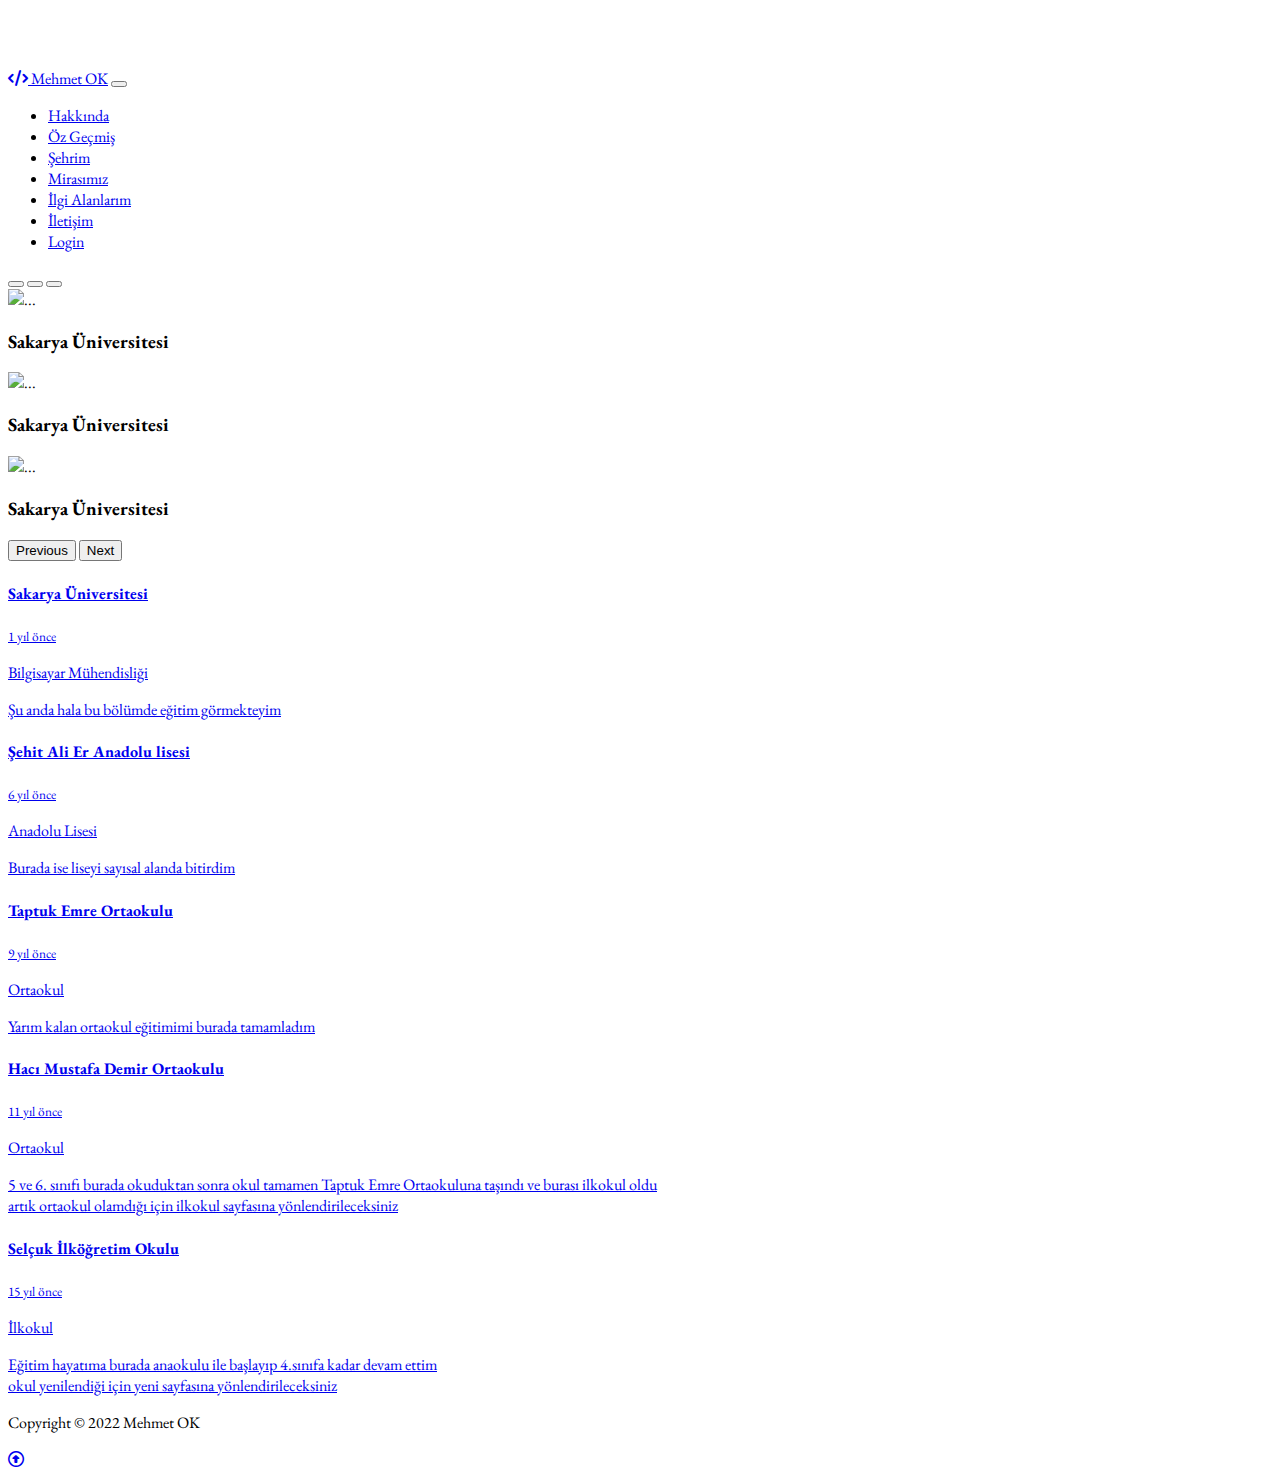
==== cv.html @ 1d38be31 "2. commit" ====
<!doctype html>
<html lang="en">

<head>
    <!-- Required meta tags -->
    <meta charset="utf-8">
    <meta name="viewport" content="width=device-width, initial-scale=1">
    <link href="https://cdn.jsdelivr.net/npm/bootstrap@5.1.3/dist/css/bootstrap.min.css" rel="stylesheet"
        integrity="sha384-1BmE4kWBq78iYhFldvKuhfTAU6auU8tT94WrHftjDbrCEXSU1oBoqyl2QvZ6jIW3" crossorigin="anonymous">
    <link rel="stylesheet" href="https://cdnjs.cloudflare.com/ajax/libs/font-awesome/6.1.1/css/all.min.css">
    <link rel="stylesheet" href="style.css" type="text/css">
    <title>Öz geçmiş</title>
</head>

<body>

    <!-- navbar-start -->
    <nav class="navbar navbar-expand-lg bg-dark navbar-dark fixed-top py-3">
        <div class="container">
            <a href="#" class="navbar-brand "><i class="fa-solid fa-code"></i><span class="fw-bolder"> Mehmet
                    OK</span></a>

            <!-- md den küçük olunca linkleri kapatıyor -->
            <button class="navbar-toggler" type="button" data-bs-toggle="collapse" data-bs-target="#navmenu">
                <span class="navbar-toggler-icon"></span>
            </button>
            <!-- md den küçük olunca linkleri kapatıyor -->

            <!-- linkler -->
            <div class="collapse navbar-collapse" id="navmenu">
                <ul class="navbar-nav ms-auto">
                    <li class="nav-item"><a href="hakkinda.html" class="nav-link ">Hakkında</a></li>
                    <li class="nav-item"><a href="#" class="nav-link active">Öz Geçmiş</a></li>
                    <li class="nav-item"><a href="sehrim.html" class="nav-link">Şehrim</a></li>
                    <li class="nav-item"><a href="#" class="nav-link">Mirasımız</a></li>
                    <li class="nav-item"><a href="#" class="nav-link">İlgi Alanlarım</a></li>
                    <li class="nav-item"><a href="#" class="nav-link">İletişim</a></li>
                    <li class="nav-item"><a href="#" class="nav-link">Login</a></li>
                </ul>
            </div>
            <!-- linkler -->
        </div>
    </nav>
    <!-- navbar-end -->

    <section class="text-light">
        <div class="container">
            <div id="carouselExampleIndicators" class="carousel slide" data-bs-ride="carousel">
                <div class="carousel-indicators">
                  <button type="button" data-bs-target="#carouselExampleIndicators" data-bs-slide-to="0" class="active" aria-current="true" aria-label="Slide 1"></button>
                  <button type="button" data-bs-target="#carouselExampleIndicators" data-bs-slide-to="1" aria-label="Slide 2"></button>
                  <button type="button" data-bs-target="#carouselExampleIndicators" data-bs-slide-to="2" aria-label="Slide 3"></button>                 
                </div>
                <div class="carousel-inner">
                  <div class="carousel-item active">
                    <img src="img/cv/saü.jfif" height="400" class="d-block w-100" alt="...">
                    <div class="carousel-caption d-none d-md-block">
                       <h3 class=" fw-bolder">Sakarya Üniversitesi</h3>                    
                    </div>
                  </div>
                  <div class="carousel-item">
                    <img src="img/cv/tptk.jpg" height="400" class="d-block w-100" alt="...">
                    <div class="carousel-caption d-none d-md-block">
                        <h3 class="text-dark fw-bolder">Sakarya Üniversitesi</h3>                    
                     </div>
                  </div>
                  <div class="carousel-item">
                    <img src="img/cv/haci.jpg" height="400" class="d-block w-100" alt="...">
                    <div class="carousel-caption d-none d-md-block">
                        <h3 class="text-dark fw-bolder">Sakarya Üniversitesi</h3>                    
                     </div>
                  </div>                                   
                </div>
                <button class="carousel-control-prev" type="button" data-bs-target="#carouselExampleIndicators" data-bs-slide="prev">
                  <span class="carousel-control-prev-icon" aria-hidden="true"></span>
                  <span class="visually-hidden">Previous</span>
                </button>
                <button class="carousel-control-next" type="button" data-bs-target="#carouselExampleIndicators" data-bs-slide="next">
                  <span class="carousel-control-next-icon" aria-hidden="true"></span>
                  <span class="visually-hidden">Next</span>
                </button>
              </div>
        </div>        
    </section>
    <section class="p-5">
        <div class="container">
            <div class="list-group">                                                               
                <a href="https://cs.sakarya.edu.tr" target="_blank" class="list-group-item list-group-item-action">
                    <div class="d-flex w-100 justify-content-between">
                        <h4 class="mb-1 fw-bolder">Sakarya Üniversitesi</h4>
                        <small class="text-muted">1 yıl önce</small>
                    </div>
                    <p class="mb-1">Bilgisayar Mühendisliği</p>
                    <article class="text-muted">Şu anda hala bu bölümde eğitim görmekteyim</article>
                </a>
                <a href="https://sehitalieral.meb.k12.tr" target="_blank" class="list-group-item list-group-item-action">
                    <div class="d-flex w-100 justify-content-between">
                        <h4 class="mb-1 fw-bolder">Şehit Ali Er Anadolu lisesi</h4>
                        <small class="text-muted">6 yıl önce</small>
                    </div>
                    <p class="mb-1">Anadolu Lisesi</p>
                    <article class="text-muted">Burada ise liseyi sayısal alanda bitirdim</article>
                </a>
                <a href="https://taptukemre.meb.k12.tr" target="_blank" class="list-group-item list-group-item-action">
                    <div class="d-flex w-100 justify-content-between">
                        <h4 class="mb-1 fw-bolder">Taptuk Emre Ortaokulu</h4>
                        <small class="text-muted">9 yıl önce</small>
                    </div>
                    <p class="mb-1">Ortaokul</p>
                    <article class="text-muted">Yarım kalan ortaokul eğitimimi burada tamamladım</article>
                </a>
                <a href="https://hacimustafademirilkokulu.meb.k12.tr" target="_blank" class="list-group-item list-group-item-action">
                    <div class="d-flex w-100 justify-content-between">
                        <h4 class="mb-1 fw-bolder">Hacı Mustafa Demir Ortaokulu</h4>
                        <small class="text-muted">11 yıl önce</small>
                    </div>
                    <p class="mb-1">Ortaokul</p>
                    <article class="text-muted">5 ve 6. sınıfı burada okuduktan sonra okul tamamen Taptuk Emre Ortaokuluna taşındı ve burası ilkokul oldu</article>
                    <article class="text-muted">artık ortaokul olamdığı için ilkokul sayfasına yönlendirileceksiniz</article>
                </a>
                <a href="https://aksarayselcukio.meb.k12.tr" target="_blank" class="list-group-item list-group-item-action " aria-current="true">
                    <div class="d-flex w-100 justify-content-between">
                        <h4 class="mb-1 fw-bolder">Selçuk İlköğretim Okulu</h4>
                        <small>15 yıl önce</small>
                    </div>
                    <p class="mb-1">İlkokul</p>
                    <article class="text-muted">Eğitim hayatıma burada anaokulu ile başlayıp 4.sınıfa kadar devam ettim</article>
                    <article class="text-muted">okul yenilendiği için yeni sayfasına yönlendirileceksiniz</article>
                </a>
                
                
                
            </div>
        </div>
    </section>






    <!-- footer-start -->
    <footer class="p-3  bg-dark text-white text-center position-relative">
        <div class="container">
            <p class="lead fs-6">Copyright &copy; 2022 Mehmet OK</p>
            <a href="#" class="position-absolute bottom-0 end-0 my-auto p-3">
                <i class="fa-regular fa-circle-up h1"></i>
            </a>
        </div>
    </footer>
    <!-- footer-end -->

    <script src="https://cdn.jsdelivr.net/npm/bootstrap@5.1.3/dist/js/bootstrap.bundle.min.js"
        integrity="sha384-ka7Sk0Gln4gmtz2MlQnikT1wXgYsOg+OMhuP+IlRH9sENBO0LRn5q+8nbTov4+1p"
        crossorigin="anonymous"></script>
</body>

</html>
---- style.css ----
@import url('https://fonts.googleapis.com/css2?family=EB+Garamond:wght@500&display=swap');

body{
  font-family: 'EB Garamond', serif;
}
body::before {
    display: block;
    content: '';
    height: 60px;
  }
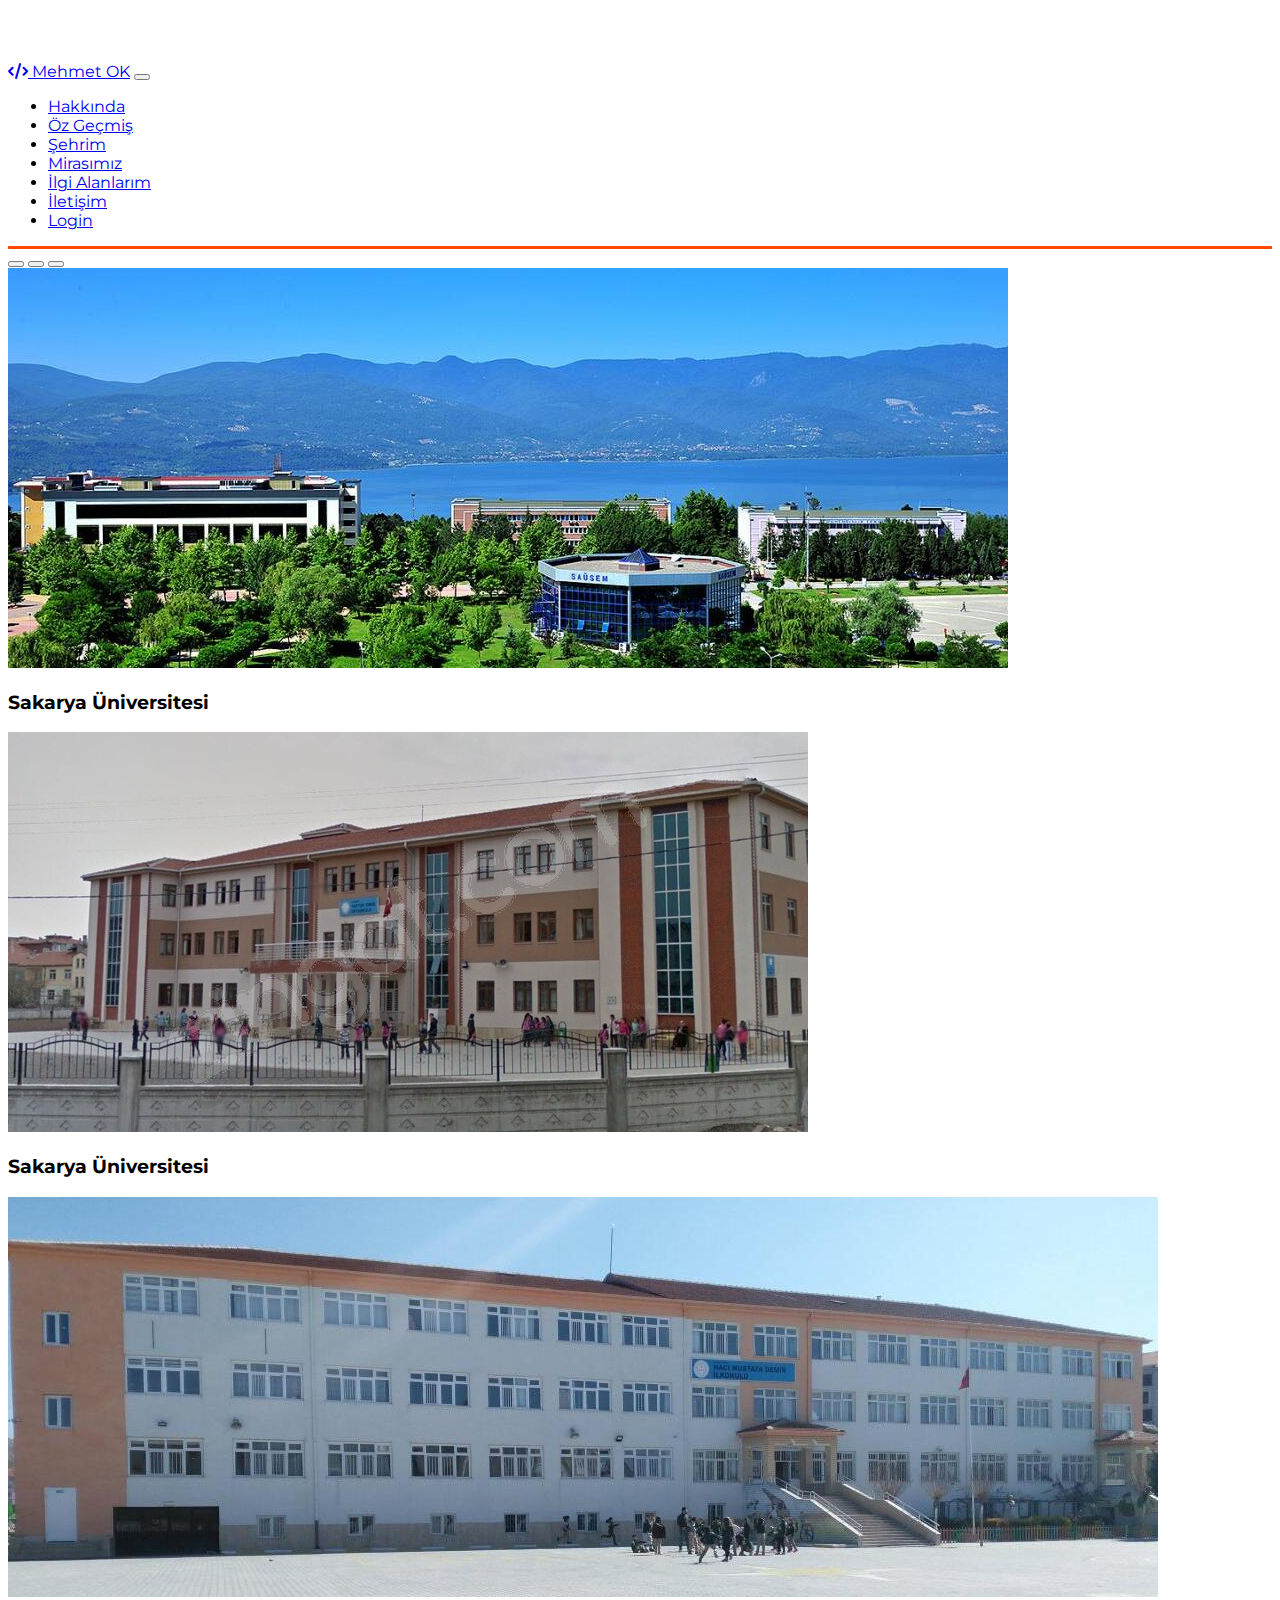
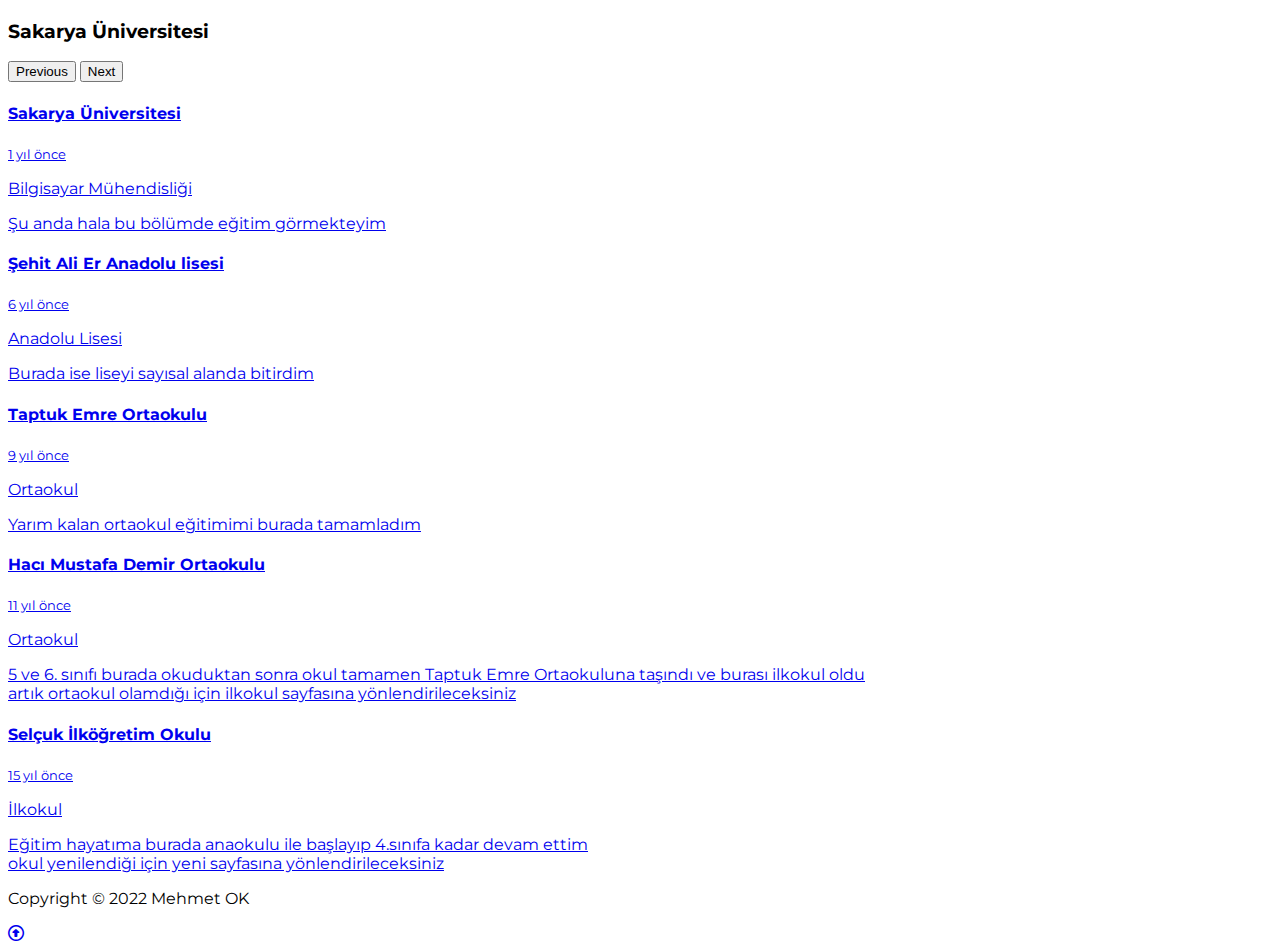
==== commit 02b74629: "new commit" ====
--- a/cv.html
+++ b/cv.html
@@ -15,7 +15,7 @@
 <body>
 
     <!-- navbar-start -->
-    <nav class="navbar navbar-expand-lg bg-dark navbar-dark fixed-top py-3">
+    <nav class="navbar navbar-expand-lg bg-dark navbar-dark fixed-top py-3 border-orange">
         <div class="container">
             <a href="#" class="navbar-brand "><i class="fa-solid fa-code"></i><span class="fw-bolder"> Mehmet
                     OK</span></a>
--- a/style.css
+++ b/style.css
@@ -1,11 +1,27 @@
 @import url('https://fonts.googleapis.com/css2?family=EB+Garamond:wght@500&display=swap');
+@import url('https://fonts.googleapis.com/css2?family=Montserrat&display=swap');
 
 body{
-  font-family: 'EB Garamond', serif;
-}
+  /*font-family: 'EB Garamond', serif;*/
+  font-family: 'Montserrat', sans-serif;
+} 
 body::before {
     display: block;
     content: '';
-    height: 60px;
+    height: 54px;
   }
-  +
+.card-title{
+  font-weight: bolder;
+}
+.card-text{
+  font-size: 14px;
+}
+.border-orange{
+  border-bottom: 3px solid rgb(255, 72, 0);
+}
+
+.border-sec{
+  border-bottom: 5px solid rgb(255, 72, 0);
+  border-top: 5px solid rgb(255, 72, 0);
+}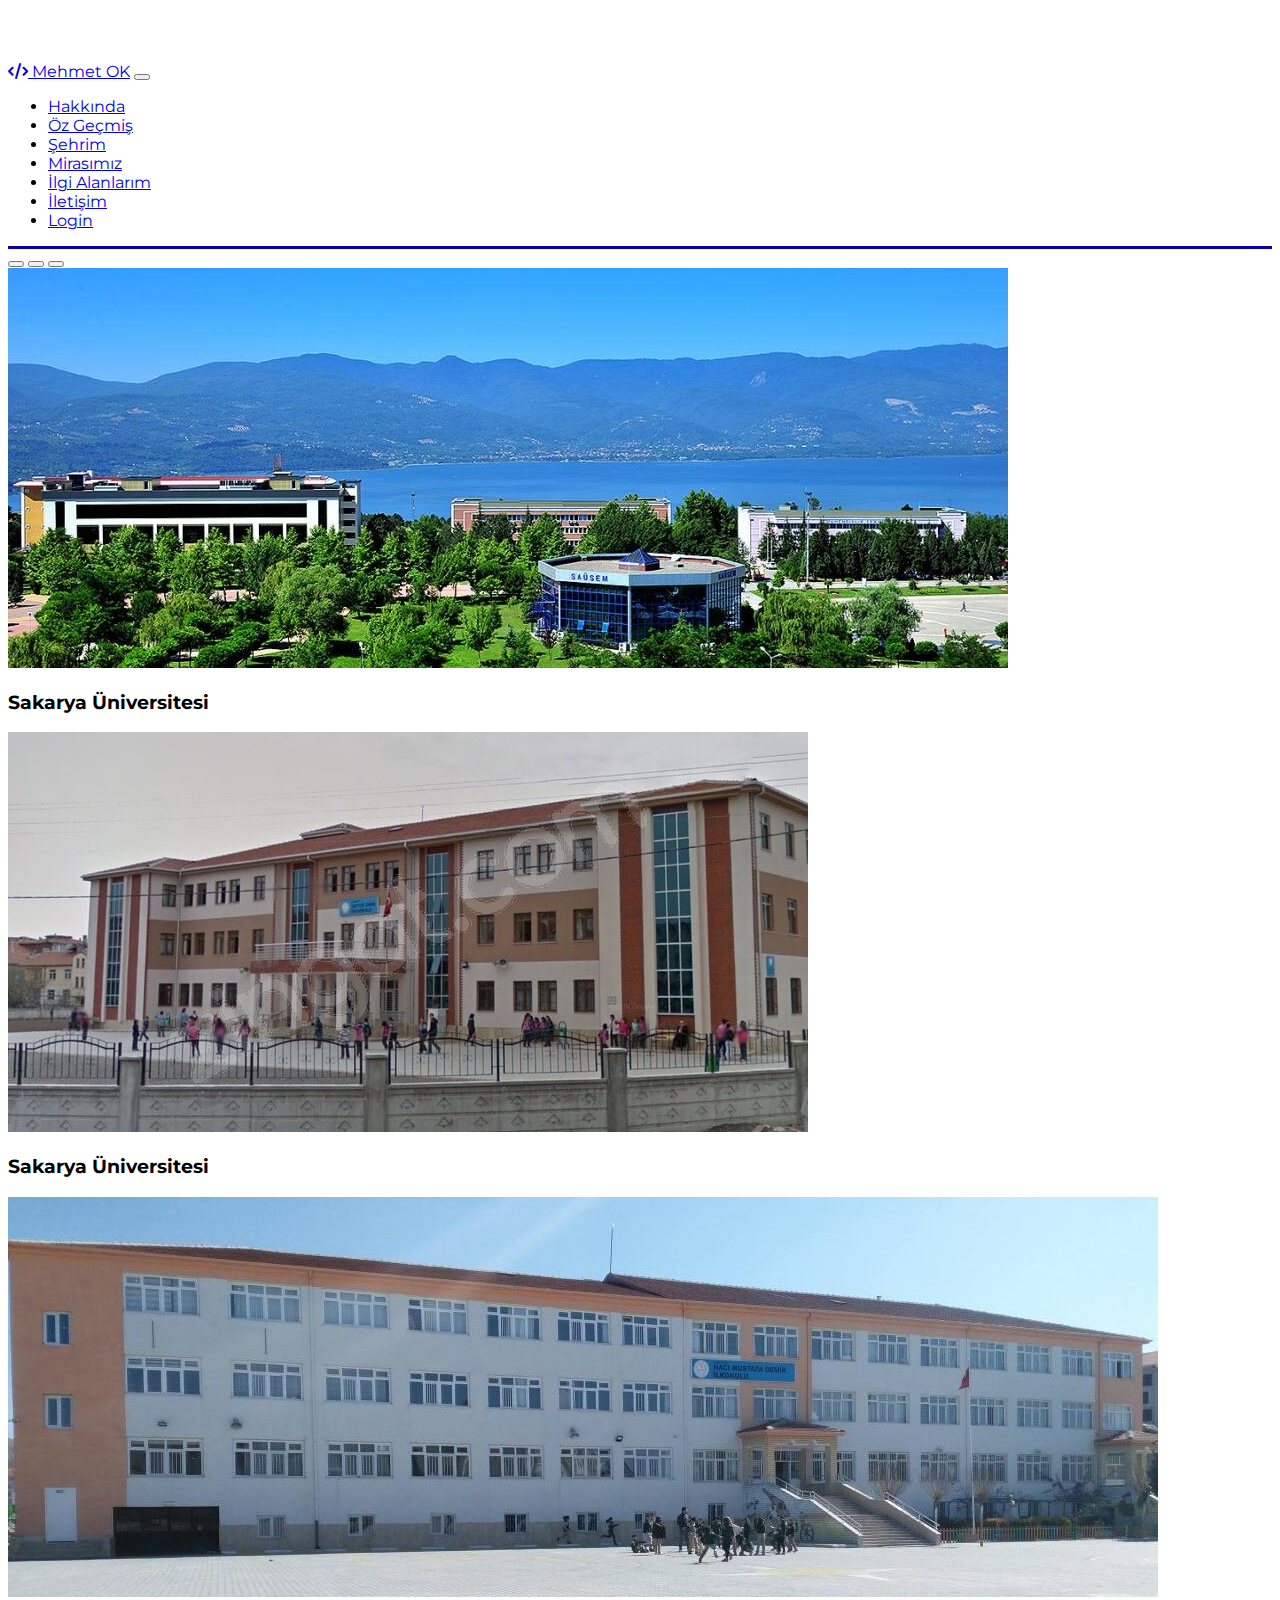
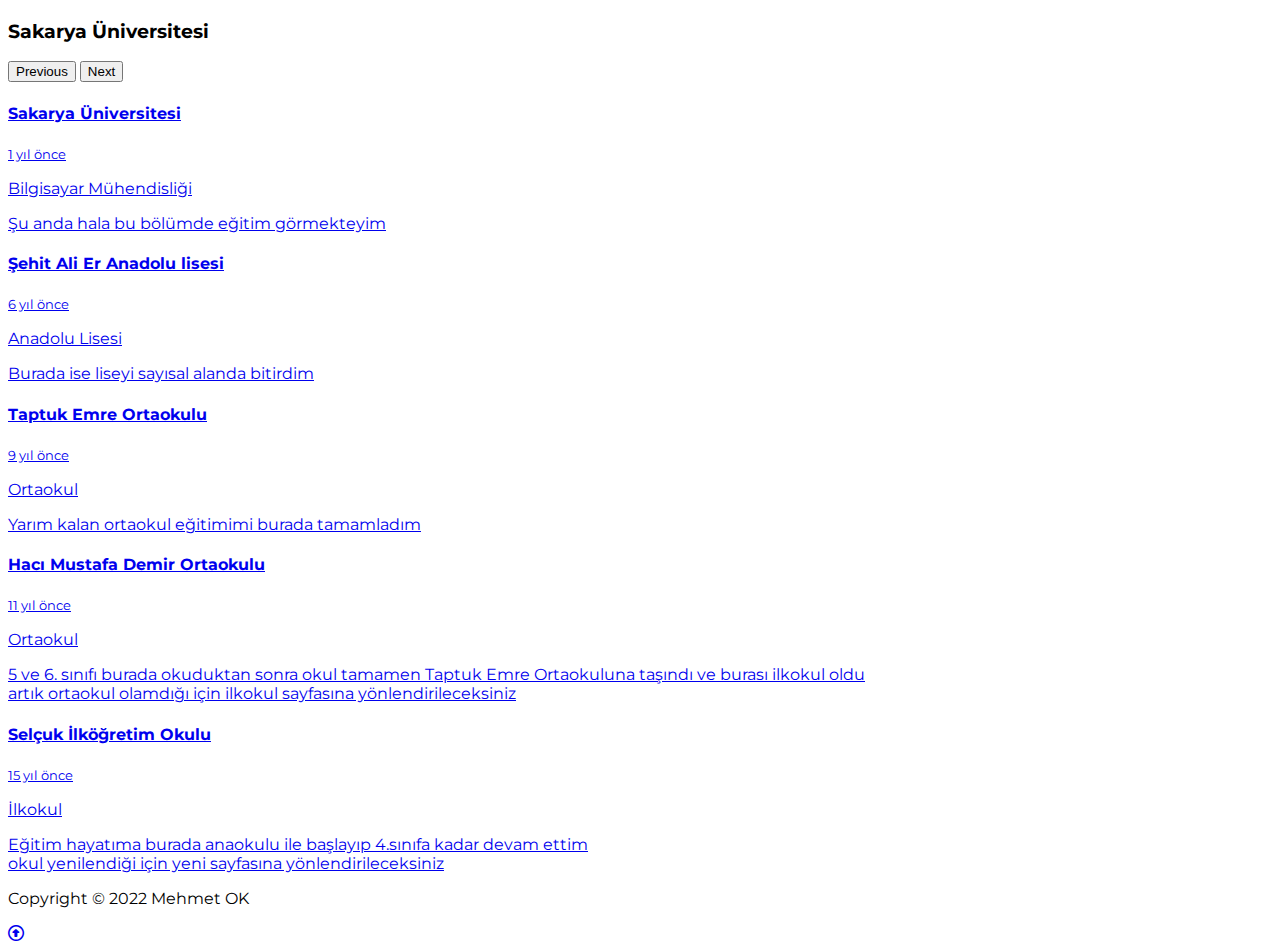
==== commit 0867fd48: "düzeltmeler" ====
--- a/cv.html
+++ b/cv.html
@@ -32,7 +32,7 @@
                     <li class="nav-item"><a href="hakkinda.html" class="nav-link ">Hakkında</a></li>
                     <li class="nav-item"><a href="#" class="nav-link active">Öz Geçmiş</a></li>
                     <li class="nav-item"><a href="sehrim.html" class="nav-link">Şehrim</a></li>
-                    <li class="nav-item"><a href="#" class="nav-link">Mirasımız</a></li>
+                    <li class="nav-item"><a href="mirasimiz.html" class="nav-link">Mirasımız</a></li>
                     <li class="nav-item"><a href="#" class="nav-link">İlgi Alanlarım</a></li>
                     <li class="nav-item"><a href="#" class="nav-link">İletişim</a></li>
                     <li class="nav-item"><a href="#" class="nav-link">Login</a></li>
--- a/style.css
+++ b/style.css
@@ -18,10 +18,9 @@
   font-size: 14px;
 }
 .border-orange{
-  border-bottom: 3px solid rgb(255, 72, 0);
+  border-bottom: 3px solid #0c00b4;
 }
 
-.border-sec{
-  border-bottom: 5px solid rgb(255, 72, 0);
-  border-top: 5px solid rgb(255, 72, 0);
+.text-orange{
+  color:rgb(255, 72, 0);
 }